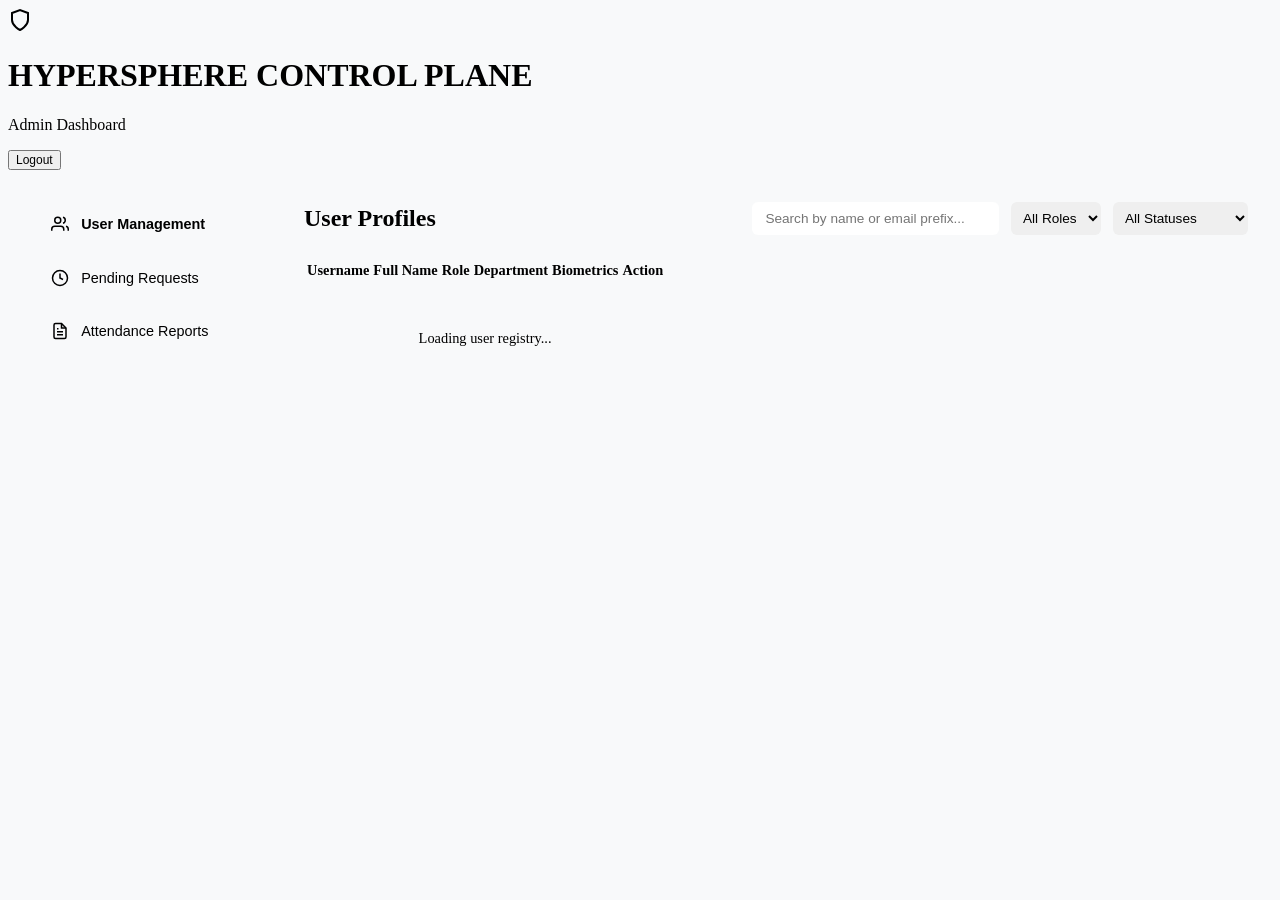
==== frontend/admin.html @ 1dbb1e65 "feat: complete Phase 1-4 including CSV seeder, login system, user and admin dashboards" ====
<!DOCTYPE html>
<html lang="en">
<head>
    <meta charset="UTF-8">
    <meta name="viewport" content="width=device-width, initial-scale=1.0">
    <title>Admin Panel | Hypersphere Control Plane</title>
    <link href="https://fonts.googleapis.com/css2?family=Roboto:wght@300;400;500;700&family=Outfit:wght@400;500;600;700&family=JetBrains+Mono:wght@400;700&display=swap" rel="stylesheet">
    <link rel="stylesheet" href="/style.css">
    <style>
        body {
            height: auto;
            overflow-y: auto;
            background-color: #f8f9fa;
        }

        .admin-container {
            max-width: 1280px;
            margin: 2rem auto;
            padding: 0 1.5rem;
            display: grid;
            grid-template-columns: 240px 1fr;
            gap: 2rem;
        }

        @media (max-width: 900px) {
            .admin-container {
                grid-template-columns: 1fr;
            }
        }

        .admin-nav {
            display: flex;
            flex-direction: column;
            gap: 0.5rem;
        }

        .nav-tab-btn {
            background: none;
            border: none;
            text-align: left;
            padding: 0.85rem 1.2rem;
            font-size: 0.9rem;
            font-weight: 500;
            color: var(--text-secondary);
            border-radius: 8px;
            cursor: pointer;
            display: flex;
            align-items: center;
            gap: 0.75rem;
            transition: all 0.2s ease;
        }

        .nav-tab-btn:hover {
            background-color: rgba(25, 118, 210, 0.05);
            color: var(--primary);
        }

        .nav-tab-btn.active {
            background-color: var(--primary-light);
            color: var(--primary-dark);
            font-weight: 600;
        }

        .tab-content {
            display: none;
            animation: fadeIn 0.2s ease;
        }

        .tab-content.active {
            display: block;
        }

        /* Stats display */
        .stats-grid {
            display: grid;
            grid-template-columns: repeat(auto-fit, minmax(200px, 1fr));
            gap: 1.25rem;
            margin-bottom: 1.5rem;
        }

        .stat-card {
            background-color: var(--surface);
            border: 1px solid var(--border-color);
            border-radius: 12px;
            padding: 1.5rem;
            text-align: center;
        }

        .stat-card h3 {
            font-size: 0.8rem;
            text-transform: uppercase;
            letter-spacing: 0.5px;
            color: var(--text-secondary);
            margin: 0 0 0.5rem 0;
        }

        .stat-card .value {
            font-family: 'Outfit', sans-serif;
            font-size: 2.2rem;
            font-weight: 700;
            color: var(--text-primary);
        }

        /* Requests styling */
        .request-card {
            background-color: var(--surface);
            border: 1px solid var(--border-color);
            border-radius: 12px;
            padding: 1.5rem;
            margin-bottom: 1.25rem;
            display: flex;
            flex-direction: column;
            gap: 1.25rem;
        }

        .comparison-view {
            display: grid;
            grid-template-columns: 1fr 1fr;
            gap: 1.5rem;
            margin: 1rem 0;
        }

        @media (max-width: 600px) {
            .comparison-view {
                grid-template-columns: 1fr;
            }
        }

        .photo-box {
            border: 1px dashed var(--border-color);
            border-radius: 8px;
            aspect-ratio: 4/3;
            background-color: #fafafa;
            display: flex;
            align-items: center;
            justify-content: center;
            overflow: hidden;
            position: relative;
        }

        .photo-box img {
            width: 100%;
            height: 100%;
            object-fit: cover;
        }

        .photo-box .placeholder-label {
            font-size: 0.8rem;
            color: var(--text-secondary);
            text-align: center;
        }

        /* Modal Overlay */
        .modal-overlay {
            position: fixed;
            top: 0;
            left: 0;
            width: 100%;
            height: 100%;
            background-color: rgba(0, 0, 0, 0.4);
            backdrop-filter: blur(4px);
            z-index: 1000;
            display: none;
            align-items: center;
            justify-content: center;
        }

        .modal-card {
            background-color: var(--surface);
            border-radius: 12px;
            border: 1px solid var(--border-color);
            box-shadow: 0px 8px 32px rgba(0,0,0,0.15);
            width: 100%;
            max-width: 440px;
            padding: 2rem;
        }

        .modal-header {
            display: flex;
            justify-content: space-between;
            align-items: center;
            margin-bottom: 1.5rem;
            border-bottom: 1px solid var(--divider);
            padding-bottom: 0.75rem;
        }

        .modal-header h3 {
            font-family: 'Outfit', sans-serif;
            font-size: 1.2rem;
            color: var(--text-primary);
            margin: 0;
        }

        .close-modal {
            background: none;
            border: none;
            color: var(--text-secondary);
            cursor: pointer;
        }
    </style>
</head>
<body>
    <!-- Header Bar -->
    <header class="app-bar">
        <div class="logo-area">
            <svg width="24" height="24" viewBox="0 0 24 24" fill="none" stroke="currentColor" stroke-width="2">
                <path d="M12 22s8-4 8-10V5l-8-3-8 3v7c0 6 8 10 8 10z"/>
            </svg>
            <h1>HYPERSPHERE CONTROL PLANE</h1>
            <p>Admin Dashboard</p>
        </div>
        <button onclick="handleLogout()" class="btn btn-outlined" style="font-size: 0.75rem;">
            Logout
        </button>
    </header>

    <div class="admin-container">
        <!-- Sidebar tabs -->
        <nav class="admin-nav">
            <button onclick="switchTab('tabUsers')" class="nav-tab-btn active" id="btnTabUsers">
                <svg width="18" height="18" viewBox="0 0 24 24" fill="none" stroke="currentColor" stroke-width="2"><path d="M17 21v-2a4 4 0 0 0-4-4H5a4 4 0 0 0-4 4v2"/><circle cx="9" cy="7" r="4"/><path d="M23 21v-2a4 4 0 0 0-3-3.87"/><path d="M16 3.13a4 4 0 0 1 0 7.75"/></svg>
                User Management
            </button>
            <button onclick="switchTab('tabRequests')" class="nav-tab-btn" id="btnTabRequests">
                <svg width="18" height="18" viewBox="0 0 24 24" fill="none" stroke="currentColor" stroke-width="2"><circle cx="12" cy="12" r="10"/><polyline points="12 6 12 12 16 14"/></svg>
                Pending Requests <span id="pendingBadge" class="badge" style="background-color: var(--warning); color: var(--surface); display:none;">0</span>
            </button>
            <button onclick="switchTab('tabReports')" class="nav-tab-btn" id="btnTabReports">
                <svg width="18" height="18" viewBox="0 0 24 24" fill="none" stroke="currentColor" stroke-width="2"><path d="M14 2H6a2 2 0 0 0-2 2v16a2 2 0 0 0 2 2h12a2 2 0 0 0 2-2V8z"/><polyline points="14 2 14 8 20 8"/><line x1="16" y1="13" x2="8" y2="13"/><line x1="16" y1="17" x2="8" y2="17"/><polyline points="10 9 9 9 8 9"/></svg>
                Attendance Reports
            </button>
        </nav>

        <!-- Main Workspace -->
        <main class="admin-content">
            
            <!-- TAB: Users Management -->
            <div id="tabUsers" class="tab-content active">
                <div class="section-card">
                    <div style="display:flex; justify-content:space-between; align-items:center; gap: 1rem; flex-wrap:wrap; margin-bottom: 1.5rem;">
                        <h2 style="border:none; padding:0; margin:0;">User Profiles</h2>
                        <!-- Search and filters -->
                        <div style="display:flex; gap:0.75rem; flex-wrap:wrap;">
                            <input type="text" id="userSearch" placeholder="Search by name or email prefix..." oninput="filterUsers()" style="border:1px solid var(--border-color); padding:0.5rem 0.85rem; border-radius:6px; font-size:0.85rem; width:220px; outline:none;">
                            <select id="roleFilter" onchange="filterUsers()" style="border:1px solid var(--border-color); padding:0.5rem; border-radius:6px; font-size:0.85rem;">
                                <option value="">All Roles</option>
                                <option value="user">User</option>
                                <option value="admin">Admin</option>
                            </select>
                            <select id="statusFilter" onchange="filterUsers()" style="border:1px solid var(--border-color); padding:0.5rem; border-radius:6px; font-size:0.85rem;">
                                <option value="">All Statuses</option>
                                <option value="none">No Face</option>
                                <option value="registered">Registered</option>
                                <option value="pending_review">Pending Review</option>
                                <option value="approved">Approved</option>
                            </select>
                        </div>
                    </div>

                    <div style="overflow-x:auto;">
                        <table class="attendance-table" style="font-size: 0.9rem;">
                            <thead>
                                <tr>
                                    <th>Username</th>
                                    <th>Full Name</th>
                                    <th>Role</th>
                                    <th>Department</th>
                                    <th>Biometrics</th>
                                    <th style="text-align: right;">Action</th>
                                </tr>
                            </thead>
                            <tbody id="userTableBody">
                                <tr>
                                    <td colspan="6" style="text-align:center; padding: 3rem 0; color: var(--text-secondary);">
                                        Loading user registry...
                                    </td>
                                </tr>
                            </tbody>
                        </table>
                    </div>
                </div>
            </div>

            <!-- TAB: Pending Approvals/Requests -->
            <div id="tabRequests" class="tab-content">
                <div class="section-card">
                    <h2 style="margin-bottom:1.5rem;">Biometric Approval Queue</h2>
                    <div id="requestsContainer">
                        <div style="text-align:center; padding: 3rem 0; color: var(--text-secondary);">
                            No pending face registration/update requests.
                        </div>
                    </div>
                </div>
            </div>

            <!-- TAB: Attendance Reports -->
            <div id="tabReports" class="tab-content">
                <div class="stats-grid">
                    <div class="stat-card">
                        <h3>Total Faculty</h3>
                        <div id="statTotalUsers" class="value">-</div>
                    </div>
                    <div class="stat-card" style="border-color: rgba(46, 125, 50, 0.3);">
                        <h3>Present Today</h3>
                        <div id="statPresentToday" class="value" style="color:var(--success);">-</div>
                    </div>
                    <div class="stat-card" style="border-color: rgba(211, 47, 47, 0.3);">
                        <h3>Absent Today</h3>
                        <div id="statAbsentToday" class="value" style="color:var(--error);">-</div>
                    </div>
                </div>

                <div class="section-card">
                    <div style="display:flex; justify-content:space-between; align-items:center; margin-bottom:1.5rem; flex-wrap:wrap; gap:1rem;">
                        <h2 style="border:none; padding:0; margin:0;">Daily Log</h2>
                        <input type="date" id="reportDate" onchange="loadDailyReport()" style="border:1px solid var(--border-color); padding:0.5rem; border-radius:6px; font-size:0.85rem;">
                    </div>
                    
                    <div style="overflow-x:auto;">
                        <table class="attendance-table">
                            <thead>
                                <tr>
                                    <th>Username</th>
                                    <th>Full Name</th>
                                    <th>Log Time</th>
                                    <th>Status</th>
                                    <th>Similarity</th>
                                    <th>Liveness</th>
                                </tr>
                            </thead>
                            <tbody id="reportTableBody">
                                <tr>
                                    <td colspan="6" style="text-align:center; padding:2rem; color:var(--text-secondary);">
                                        Select a date to generate report.
                                    </td>
                                </tr>
                            </tbody>
                        </table>
                    </div>
                </div>
            </div>

        </main>
    </div>

    <!-- Modal: Admin Face Upload -->
    <div id="adminUploadModal" class="modal-overlay">
        <div class="modal-card">
            <div class="modal-header">
                <h3>Upload Face Profile</h3>
                <button class="close-modal" onclick="closeModal('adminUploadModal')">
                    <svg width="18" height="18" viewBox="0 0 24 24" fill="none" stroke="currentColor" stroke-width="2"><line x1="18" y1="6" x2="6" y2="18"/><line x1="6" y1="6" x2="18" y2="18"/></svg>
                </button>
            </div>
            <form id="adminUploadForm" onsubmit="submitAdminUpload(event)">
                <input type="hidden" id="uploadUserId">
                <div class="form-group" style="margin-bottom: 1.25rem;">
                    <label>Faculty User</label>
                    <div id="uploadUserNameLabel" style="font-weight:600; font-size:1rem; color:var(--text-primary);">Dr. John Doe</div>
                </div>
                <div class="form-group" style="margin-bottom: 1.5rem;">
                    <label for="adminFile">Select Face Image</label>
                    <input type="file" id="adminFile" accept="image/*" required style="border:1px solid var(--border-color); padding:0.5rem; border-radius:6px; font-size:0.9rem;">
                </div>
                <div style="display:flex; justify-content:flex-end; gap:0.75rem;">
                    <button type="button" class="btn btn-outlined" onclick="closeModal('adminUploadModal')">Cancel</button>
                    <button type="submit" class="btn btn-contained">Register Face</button>
                </div>
            </form>
        </div>
    </div>

    <script src="/admin.js" defer></script>
</body>
</html>
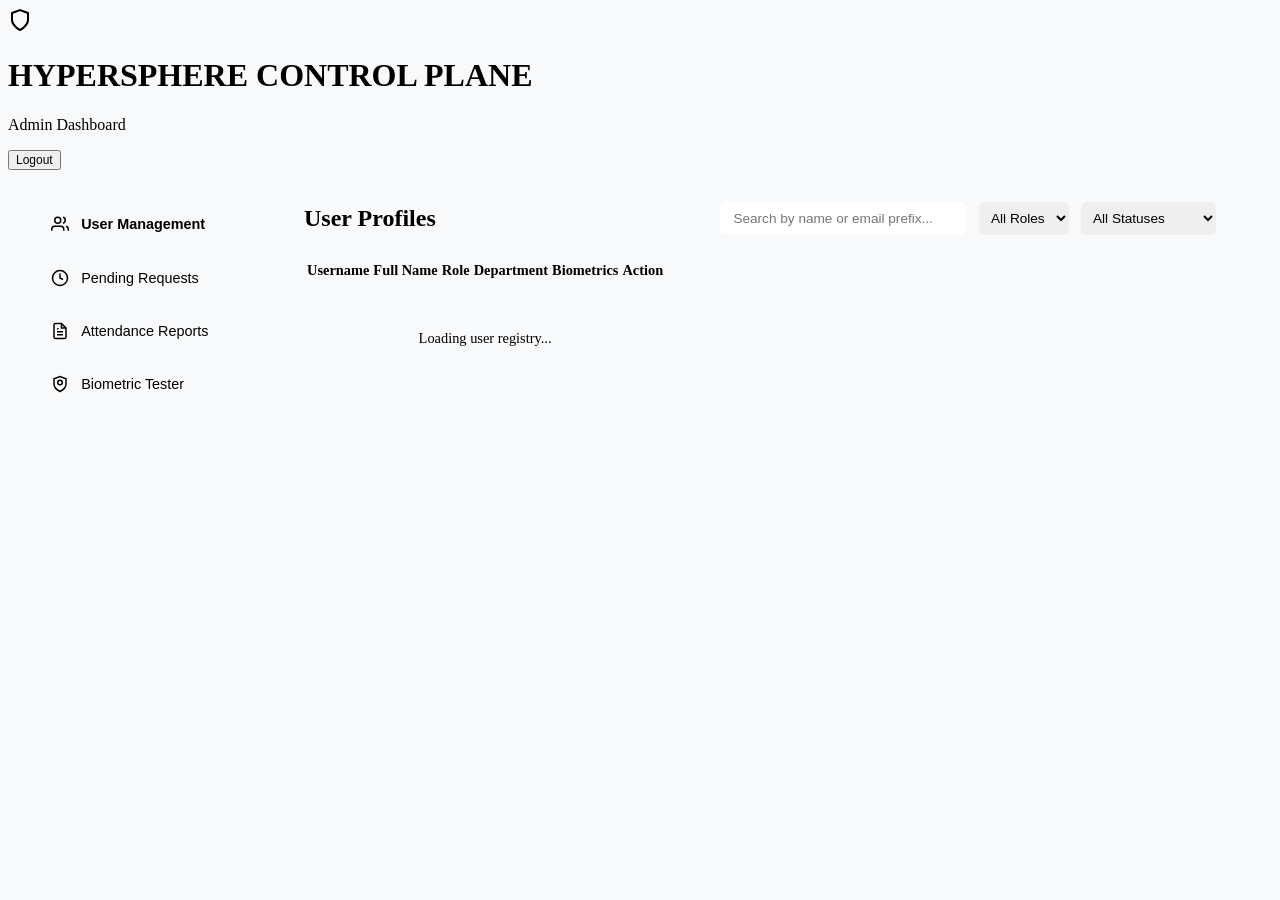
==== commit b8b245d0: "Refactor biometric pipeline: SCRFD-2.5G face detection, SolvePnP pose estimation, multi-factor quali" ====
--- a/frontend/admin.html
+++ b/frontend/admin.html
@@ -1,37 +1,58 @@
 <!DOCTYPE html>
 <html lang="en">
+
 <head>
     <meta charset="UTF-8">
     <meta name="viewport" content="width=device-width, initial-scale=1.0">
     <title>Admin Panel | Hypersphere Control Plane</title>
-    <link href="https://fonts.googleapis.com/css2?family=Roboto:wght@300;400;500;700&family=Outfit:wght@400;500;600;700&family=JetBrains+Mono:wght@400;700&display=swap" rel="stylesheet">
+    <link
+        href="https://fonts.googleapis.com/css2?family=Roboto:wght@300;400;500;700&family=Outfit:wght@400;500;600;700&family=JetBrains+Mono:wght@400;700&display=swap"
+        rel="stylesheet">
     <link rel="stylesheet" href="/style.css">
     <style>
         body {
             height: auto;
-            overflow-y: auto;
+            overflow-y: scroll;
             background-color: #f8f9fa;
         }
 
+        .app-bar {
+            position: sticky;
+            top: 0;
+            z-index: 1000;
+            background-color: var(--surface);
+        }
+
         .admin-container {
-            max-width: 1280px;
-            margin: 2rem auto;
+            max-width: 100%;
+            margin: 2rem 2rem 2rem 0;
             padding: 0 1.5rem;
             display: grid;
             grid-template-columns: 240px 1fr;
             gap: 2rem;
         }
 
+        .admin-content {
+            min-width: 0;
+        }
+
         @media (max-width: 900px) {
             .admin-container {
                 grid-template-columns: 1fr;
             }
+
+            .admin-nav {
+                position: static !important;
+            }
         }
 
         .admin-nav {
             display: flex;
             flex-direction: column;
             gap: 0.5rem;
+            position: sticky;
+            top: 6rem;
+            align-self: start;
         }
 
         .nav-tab-btn {
@@ -169,7 +190,7 @@
             background-color: var(--surface);
             border-radius: 12px;
             border: 1px solid var(--border-color);
-            box-shadow: 0px 8px 32px rgba(0,0,0,0.15);
+            box-shadow: 0px 8px 32px rgba(0, 0, 0, 0.15);
             width: 100%;
             max-width: 440px;
             padding: 2rem;
@@ -199,12 +220,13 @@
         }
     </style>
 </head>
+
 <body>
     <!-- Header Bar -->
     <header class="app-bar">
         <div class="logo-area">
             <svg width="24" height="24" viewBox="0 0 24 24" fill="none" stroke="currentColor" stroke-width="2">
-                <path d="M12 22s8-4 8-10V5l-8-3-8 3v7c0 6 8 10 8 10z"/>
+                <path d="M12 22s8-4 8-10V5l-8-3-8 3v7c0 6 8 10 8 10z" />
             </svg>
             <h1>HYPERSPHERE CONTROL PLANE</h1>
             <p>Admin Dashboard</p>
@@ -218,36 +240,63 @@
         <!-- Sidebar tabs -->
         <nav class="admin-nav">
             <button onclick="switchTab('tabUsers')" class="nav-tab-btn active" id="btnTabUsers">
-                <svg width="18" height="18" viewBox="0 0 24 24" fill="none" stroke="currentColor" stroke-width="2"><path d="M17 21v-2a4 4 0 0 0-4-4H5a4 4 0 0 0-4 4v2"/><circle cx="9" cy="7" r="4"/><path d="M23 21v-2a4 4 0 0 0-3-3.87"/><path d="M16 3.13a4 4 0 0 1 0 7.75"/></svg>
+                <svg width="18" height="18" viewBox="0 0 24 24" fill="none" stroke="currentColor" stroke-width="2">
+                    <path d="M17 21v-2a4 4 0 0 0-4-4H5a4 4 0 0 0-4 4v2" />
+                    <circle cx="9" cy="7" r="4" />
+                    <path d="M23 21v-2a4 4 0 0 0-3-3.87" />
+                    <path d="M16 3.13a4 4 0 0 1 0 7.75" />
+                </svg>
                 User Management
             </button>
             <button onclick="switchTab('tabRequests')" class="nav-tab-btn" id="btnTabRequests">
-                <svg width="18" height="18" viewBox="0 0 24 24" fill="none" stroke="currentColor" stroke-width="2"><circle cx="12" cy="12" r="10"/><polyline points="12 6 12 12 16 14"/></svg>
-                Pending Requests <span id="pendingBadge" class="badge" style="background-color: var(--warning); color: var(--surface); display:none;">0</span>
+                <svg width="18" height="18" viewBox="0 0 24 24" fill="none" stroke="currentColor" stroke-width="2">
+                    <circle cx="12" cy="12" r="10" />
+                    <polyline points="12 6 12 12 16 14" />
+                </svg>
+                Pending Requests <span id="pendingBadge" class="badge"
+                    style="background-color: var(--warning); color: var(--surface); display:none;">0</span>
             </button>
             <button onclick="switchTab('tabReports')" class="nav-tab-btn" id="btnTabReports">
-                <svg width="18" height="18" viewBox="0 0 24 24" fill="none" stroke="currentColor" stroke-width="2"><path d="M14 2H6a2 2 0 0 0-2 2v16a2 2 0 0 0 2 2h12a2 2 0 0 0 2-2V8z"/><polyline points="14 2 14 8 20 8"/><line x1="16" y1="13" x2="8" y2="13"/><line x1="16" y1="17" x2="8" y2="17"/><polyline points="10 9 9 9 8 9"/></svg>
+                <svg width="18" height="18" viewBox="0 0 24 24" fill="none" stroke="currentColor" stroke-width="2">
+                    <path d="M14 2H6a2 2 0 0 0-2 2v16a2 2 0 0 0 2 2h12a2 2 0 0 0 2-2V8z" />
+                    <polyline points="14 2 14 8 20 8" />
+                    <line x1="16" y1="13" x2="8" y2="13" />
+                    <line x1="16" y1="17" x2="8" y2="17" />
+                    <polyline points="10 9 9 9 8 9" />
+                </svg>
                 Attendance Reports
             </button>
+            <button onclick="switchTab('tabTester')" class="nav-tab-btn" id="btnTabTester">
+                <svg width="18" height="18" viewBox="0 0 24 24" fill="none" stroke="currentColor" stroke-width="2">
+                    <path d="M12 22s8-4 8-10V5l-8-3-8 3v7c0 6 8 10 8 10z"/>
+                    <circle cx="12" cy="10" r="3"/>
+                </svg>
+                Biometric Tester
+            </button>
         </nav>
 
         <!-- Main Workspace -->
         <main class="admin-content">
-            
+
             <!-- TAB: Users Management -->
             <div id="tabUsers" class="tab-content active">
                 <div class="section-card">
-                    <div style="display:flex; justify-content:space-between; align-items:center; gap: 1rem; flex-wrap:wrap; margin-bottom: 1.5rem;">
+                    <div
+                        style="display:flex; justify-content:space-between; align-items:center; gap: 1rem; flex-wrap:wrap; margin-bottom: 1.5rem;">
                         <h2 style="border:none; padding:0; margin:0;">User Profiles</h2>
                         <!-- Search and filters -->
                         <div style="display:flex; gap:0.75rem; flex-wrap:wrap;">
-                            <input type="text" id="userSearch" placeholder="Search by name or email prefix..." oninput="filterUsers()" style="border:1px solid var(--border-color); padding:0.5rem 0.85rem; border-radius:6px; font-size:0.85rem; width:220px; outline:none;">
-                            <select id="roleFilter" onchange="filterUsers()" style="border:1px solid var(--border-color); padding:0.5rem; border-radius:6px; font-size:0.85rem;">
+                            <input type="text" id="userSearch" placeholder="Search by name or email prefix..."
+                                oninput="filterUsers()"
+                                style="border:1px solid var(--border-color); padding:0.5rem 0.85rem; border-radius:6px; font-size:0.85rem; width:220px; outline:none;">
+                            <select id="roleFilter" onchange="filterUsers()"
+                                style="border:1px solid var(--border-color); padding:0.5rem; border-radius:6px; font-size:0.85rem;">
                                 <option value="">All Roles</option>
                                 <option value="user">User</option>
                                 <option value="admin">Admin</option>
                             </select>
-                            <select id="statusFilter" onchange="filterUsers()" style="border:1px solid var(--border-color); padding:0.5rem; border-radius:6px; font-size:0.85rem;">
+                            <select id="statusFilter" onchange="filterUsers()"
+                                style="border:1px solid var(--border-color); padding:0.5rem; border-radius:6px; font-size:0.85rem;">
                                 <option value="">All Statuses</option>
                                 <option value="none">No Face</option>
                                 <option value="registered">Registered</option>
@@ -271,7 +320,8 @@
                             </thead>
                             <tbody id="userTableBody">
                                 <tr>
-                                    <td colspan="6" style="text-align:center; padding: 3rem 0; color: var(--text-secondary);">
+                                    <td colspan="6"
+                                        style="text-align:center; padding: 3rem 0; color: var(--text-secondary);">
                                         Loading user registry...
                                     </td>
                                 </tr>
@@ -311,11 +361,13 @@
                 </div>
 
                 <div class="section-card">
-                    <div style="display:flex; justify-content:space-between; align-items:center; margin-bottom:1.5rem; flex-wrap:wrap; gap:1rem;">
+                    <div
+                        style="display:flex; justify-content:space-between; align-items:center; margin-bottom:1.5rem; flex-wrap:wrap; gap:1rem;">
                         <h2 style="border:none; padding:0; margin:0;">Daily Log</h2>
-                        <input type="date" id="reportDate" onchange="loadDailyReport()" style="border:1px solid var(--border-color); padding:0.5rem; border-radius:6px; font-size:0.85rem;">
-                    </div>
-                    
+                        <input type="date" id="reportDate" onchange="loadDailyReport()"
+                            style="border:1px solid var(--border-color); padding:0.5rem; border-radius:6px; font-size:0.85rem;">
+                    </div>
+
                     <div style="overflow-x:auto;">
                         <table class="attendance-table">
                             <thead>
@@ -330,7 +382,8 @@
                             </thead>
                             <tbody id="reportTableBody">
                                 <tr>
-                                    <td colspan="6" style="text-align:center; padding:2rem; color:var(--text-secondary);">
+                                    <td colspan="6"
+                                        style="text-align:center; padding:2rem; color:var(--text-secondary);">
                                         Select a date to generate report.
                                     </td>
                                 </tr>
@@ -340,31 +393,145 @@
                 </div>
             </div>
 
+            <!-- TAB: Biometric Tester -->
+            <div id="tabTester" class="tab-content">
+                <div class="section-card">
+                    <h2 style="margin-bottom: 1.5rem;">Biometric Match & Liveness Tester</h2>
+                    
+                    <div style="display: grid; grid-template-columns: 1fr 1fr; gap: 2rem;">
+                        <!-- Left Column: Input Selection (File or Camera) -->
+                        <div>
+                            <div style="display: flex; border-bottom: 1px solid var(--divider); margin-bottom: 1.25rem;">
+                                <button type="button" id="btnTesterModeUpload" onclick="setTesterMode('upload')" class="tab-btn active" style="flex: 1; padding: 0.5rem; background: none; border: none; border-bottom: 2px solid var(--primary); font-weight: 600; cursor: pointer; font-size: 0.85rem; outline: none; color: var(--primary);">Upload Image File</button>
+                                <button type="button" id="btnTesterModeCamera" onclick="setTesterMode('camera')" class="tab-btn" style="flex: 1; padding: 0.5rem; background: none; border: none; border-bottom: 2px solid transparent; font-weight: 500; cursor: pointer; color: var(--text-secondary); font-size: 0.85rem; outline: none;">Webcam Live Stream</button>
+                            </div>
+                            
+                            <!-- Tester File Upload -->
+                            <div id="testerSectionUpload" class="tester-mode-section">
+                                <div class="form-group" style="margin-bottom: 1.5rem;">
+                                    <label for="testerFile">Select Face Image for Test</label>
+                                    <input type="file" id="testerFile" accept="image/*" style="border:1px solid var(--border-color); padding:0.5rem; border-radius:6px; font-size:0.9rem; width: 100%;">
+                                </div>
+                                <button onclick="runFileTester()" class="btn btn-contained" style="width: 100%; justify-content: center; padding: 0.75rem;">
+                                    Verify Image
+                                </button>
+                            </div>
+                            
+                            <!-- Tester Camera Feed -->
+                            <div id="testerSectionCamera" class="tester-mode-section" style="display: none;">
+                                <div style="position: relative; width: 100%; height: 280px; background: #f1f3f4; border-radius: 8px; overflow: hidden; border: 1px solid var(--border-color); margin-bottom: 1rem; display: flex; align-items: center; justify-content: center;">
+                                    <video id="testerWebcam" autoplay playsinline muted style="width: 100%; height: 100%; object-fit: cover;"></video>
+                                    <canvas id="testerOverlayCanvas" style="position: absolute; top: 0; left: 0; width: 100%; height: 100%;"></canvas>
+                                </div>
+                                <div style="display: flex; gap: 0.5rem; justify-content: center; margin-bottom: 1rem;">
+                                    <button type="button" id="btnStartTesterCam" onclick="toggleTesterCam()" class="btn btn-outlined" style="font-size: 0.8rem; padding: 0.35rem 0.75rem;">Start Camera</button>
+                                    <button type="button" id="btnVerifyTesterFace" onclick="captureAndVerifyTester()" class="btn btn-contained" style="font-size: 0.8rem; padding: 0.35rem 0.75rem; background-color: var(--success); display: none;">Scan & Verify</button>
+                                </div>
+                                <div id="testerCamStatus" style="font-size: 0.8rem; color: var(--text-secondary); text-align: center; font-style: italic; min-height: 20px;">Camera is inactive.</div>
+                            </div>
+                        </div>
+                        
+                        <!-- Right Column: Verification Results -->
+                        <div>
+                            <div class="section-card" style="margin: 0; background-color: #fafafa; border: 1px dashed var(--border-color); height: 100%; min-height: 320px; display: flex; flex-direction: column; justify-content: center; align-items: center; padding: 2rem;">
+                                <div id="testerResultPlaceholder" style="text-align: center; color: var(--text-secondary);">
+                                    <svg width="48" height="48" viewBox="0 0 24 24" fill="none" stroke="currentColor" stroke-width="1.5" style="margin-bottom: 1rem; opacity: 0.5;">
+                                        <path d="M12 22s8-4 8-10V5l-8-3-8 3v7c0 6 8 10 8 10z"/>
+                                    </svg>
+                                    <p style="margin: 0;">Upload a file or scan your face to see real-time verification accuracy and liveness details.</p>
+                                </div>
+                                
+                                <div id="testerResultDetails" style="display: none; width: 100%;">
+                                    <h3 style="margin-top: 0; margin-bottom: 1rem; font-family: 'Outfit', sans-serif; font-size: 1.2rem; color: var(--text-primary); text-align: center;">Scan Result</h3>
+                                    
+                                    <div id="testerResultStatusPill" class="status-pill" style="margin: 0 auto 1.5rem auto; font-size: 0.9rem; padding: 0.5rem 1.25rem; border-radius: 20px; display: flex; width: fit-content; text-transform: uppercase; font-weight: 600; letter-spacing: 0.5px;">
+                                        CONFIRMED
+                                    </div>
+                                    
+                                    <div style="display: flex; flex-direction: column; gap: 0.75rem; font-size: 0.9rem;">
+                                        <div style="display: flex; justify-content: space-between; border-bottom: 1px solid var(--divider); padding-bottom: 0.5rem;">
+                                            <span style="color: var(--text-secondary); font-weight: 500;">Matched User:</span>
+                                            <span id="testerResultUser" style="font-weight: 600; color: var(--text-primary);">Dr. Viswanathan (@65)</span>
+                                        </div>
+                                        <div style="display: flex; justify-content: space-between; border-bottom: 1px solid var(--divider); padding-bottom: 0.5rem;">
+                                            <span style="color: var(--text-secondary); font-weight: 500;">Match Accuracy (Similarity):</span>
+                                            <span id="testerResultAccuracy" style="font-weight: 600; font-family: 'JetBrains Mono', monospace;">92%</span>
+                                        </div>
+                                        <div style="display: flex; justify-content: space-between; border-bottom: 1px solid var(--divider); padding-bottom: 0.5rem;">
+                                            <span style="color: var(--text-secondary); font-weight: 500;">Liveness Score:</span>
+                                            <span id="testerResultLiveness" style="font-weight: 600; font-family: 'JetBrains Mono', monospace;">98% (Real Face)</span>
+                                        </div>
+                                        <div style="display: flex; justify-content: space-between; border-bottom: 1px solid var(--divider); padding-bottom: 0.5rem;">
+                                            <span style="color: var(--text-secondary); font-weight: 500;">Image Quality:</span>
+                                            <span id="testerResultQuality" style="font-weight: 600; font-family: 'JetBrains Mono', monospace;">89%</span>
+                                        </div>
+                                        <div style="display: flex; flex-direction: column; gap: 0.25rem;">
+                                            <span style="color: var(--text-secondary); font-weight: 500;">Pipeline Logs/Feedback:</span>
+                                            <span id="testerResultFeedback" style="font-style: italic; color: var(--text-secondary); font-size: 0.8rem;">No quality issues detected. Face centered.</span>
+                                        </div>
+                                    </div>
+                                </div>
+                            </div>
+                        </div>
+                    </div>
+                </div>
+            </div>
+
         </main>
     </div>
 
-    <!-- Modal: Admin Face Upload -->
+    <!-- Modal: Admin Face Registration -->
     <div id="adminUploadModal" class="modal-overlay">
-        <div class="modal-card">
+        <div class="modal-card" style="max-width: 500px;">
             <div class="modal-header">
-                <h3>Upload Face Profile</h3>
-                <button class="close-modal" onclick="closeModal('adminUploadModal')">
-                    <svg width="18" height="18" viewBox="0 0 24 24" fill="none" stroke="currentColor" stroke-width="2"><line x1="18" y1="6" x2="6" y2="18"/><line x1="6" y1="6" x2="18" y2="18"/></svg>
+                <h3>Register Face Profile</h3>
+                <button class="close-modal" onclick="closeAdminModal()">
+                    <svg width="18" height="18" viewBox="0 0 24 24" fill="none" stroke="currentColor" stroke-width="2">
+                        <line x1="18" y1="6" x2="6" y2="18" />
+                        <line x1="6" y1="6" x2="18" y2="18" />
+                    </svg>
                 </button>
             </div>
+            
+            <div class="form-group" style="margin-bottom: 1rem;">
+                <label>Faculty User</label>
+                <div id="uploadUserNameLabel" style="font-weight:600; font-size:1rem; color:var(--text-primary);">Dr. John Doe</div>
+            </div>
+
+            <!-- TAB SWITCHER -->
+            <div style="display: flex; border-bottom: 1px solid var(--divider); margin-bottom: 1.25rem;">
+                <button type="button" id="btnModeUpload" onclick="setRegMode('upload')" class="tab-btn active" style="flex: 1; padding: 0.5rem; background: none; border: none; border-bottom: 2px solid var(--primary); font-weight: 600; cursor: pointer; font-size: 0.85rem; outline: none;">Upload File</button>
+                <button type="button" id="btnModeCamera" onclick="setRegMode('camera')" class="tab-btn" style="flex: 1; padding: 0.5rem; background: none; border: none; border-bottom: 2px solid transparent; font-weight: 500; cursor: pointer; color: var(--text-secondary); font-size: 0.85rem; outline: none;">Use Camera Feed</button>
+            </div>
+
             <form id="adminUploadForm" onsubmit="submitAdminUpload(event)">
                 <input type="hidden" id="uploadUserId">
-                <div class="form-group" style="margin-bottom: 1.25rem;">
-                    <label>Faculty User</label>
-                    <div id="uploadUserNameLabel" style="font-weight:600; font-size:1rem; color:var(--text-primary);">Dr. John Doe</div>
-                </div>
-                <div class="form-group" style="margin-bottom: 1.5rem;">
-                    <label for="adminFile">Select Face Image</label>
-                    <input type="file" id="adminFile" accept="image/*" required style="border:1px solid var(--border-color); padding:0.5rem; border-radius:6px; font-size:0.9rem;">
-                </div>
-                <div style="display:flex; justify-content:flex-end; gap:0.75rem;">
-                    <button type="button" class="btn btn-outlined" onclick="closeModal('adminUploadModal')">Cancel</button>
-                    <button type="submit" class="btn btn-contained">Register Face</button>
+                
+                <!-- MODE 1: FILE UPLOAD -->
+                <div id="regSectionUpload" class="reg-mode-section">
+                    <div class="form-group" style="margin-bottom: 1.5rem;">
+                        <label for="adminFile">Select Face Image</label>
+                        <input type="file" id="adminFile" accept="image/*" required
+                            style="border:1px solid var(--border-color); padding:0.5rem; border-radius:6px; font-size:0.9rem; width: 100%;">
+                    </div>
+                </div>
+
+                <!-- MODE 2: CAMERA WEBCAM -->
+                <div id="regSectionCamera" class="reg-mode-section" style="display: none;">
+                    <div style="position: relative; width: 100%; height: 280px; background: #f1f3f4; border-radius: 8px; overflow: hidden; border: 1px solid var(--border-color); margin-bottom: 1rem; display: flex; align-items: center; justify-content: center;">
+                        <video id="adminWebcam" autoplay playsinline muted style="width: 100%; height: 100%; object-fit: cover;"></video>
+                        <canvas id="adminOverlayCanvas" style="position: absolute; top: 0; left: 0; width: 100%; height: 100%;"></canvas>
+                    </div>
+                    <div style="display: flex; gap: 0.5rem; justify-content: center; margin-bottom: 1rem;">
+                        <button type="button" id="btnStartAdminCam" onclick="toggleAdminCam()" class="btn btn-outlined" style="font-size: 0.8rem; padding: 0.35rem 0.75rem;">Start Camera</button>
+                        <button type="button" id="btnCaptureAdminFace" onclick="captureAdminFace()" class="btn btn-contained" style="font-size: 0.8rem; padding: 0.35rem 0.75rem; background-color: var(--success); display: none;">Capture & Register</button>
+                    </div>
+                    <div id="adminCamStatus" style="font-size: 0.8rem; color: var(--text-secondary); text-align: center; font-style: italic; min-height: 20px;">Camera is inactive.</div>
+                </div>
+
+                <div style="display:flex; justify-content:flex-end; gap:0.75rem; border-top: 1px solid var(--divider); padding-top: 1rem; margin-top: 1rem;">
+                    <button type="button" class="btn btn-outlined" onclick="closeAdminModal()">Cancel</button>
+                    <button type="submit" id="btnSubmitAdminReg" class="btn btn-contained">Register Face</button>
                 </div>
             </form>
         </div>
@@ -372,4 +539,5 @@
 
     <script src="/admin.js" defer></script>
 </body>
-</html>
+
+</html>
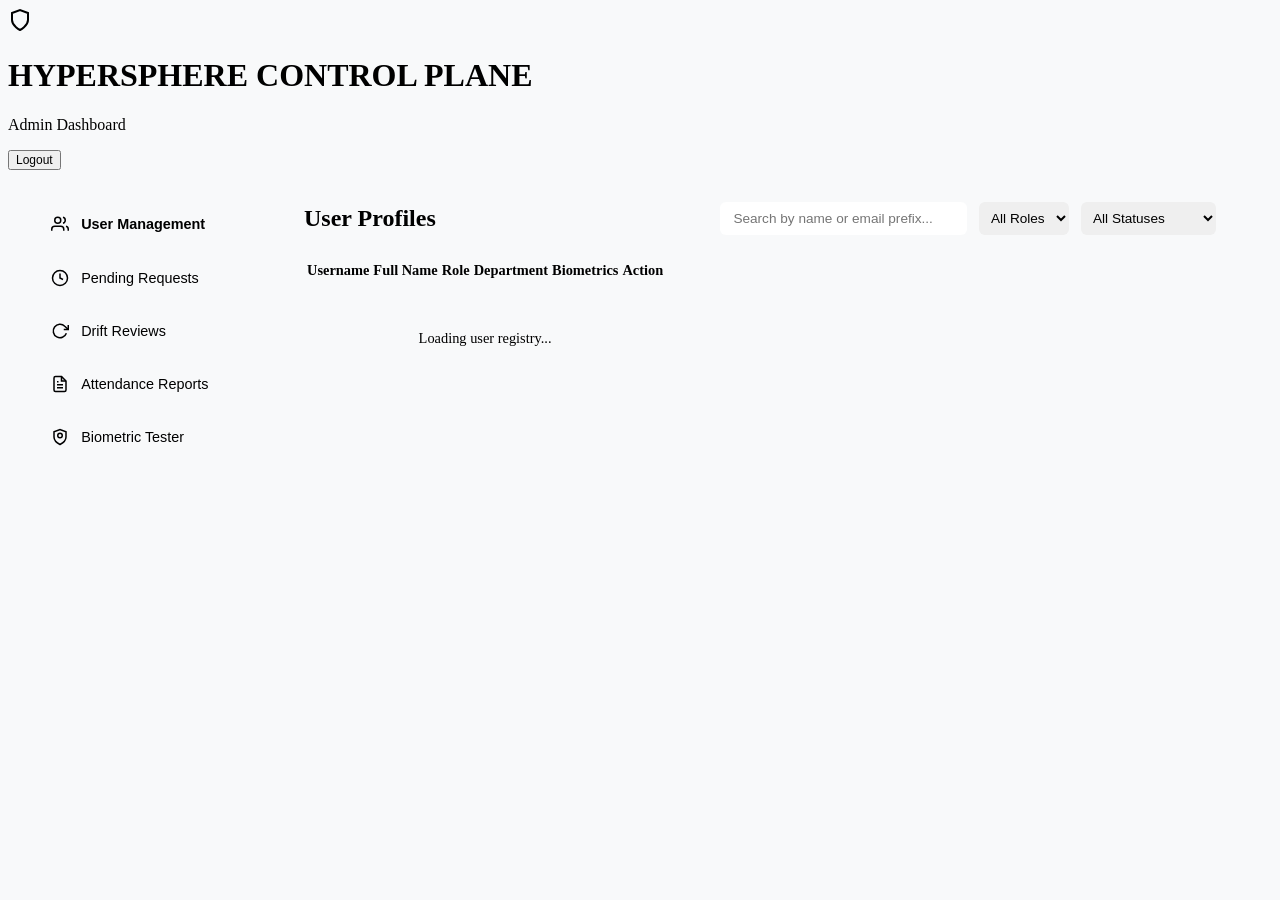
==== commit 8ec82250: "Implement dynamic calibration, multi-frame averaging verification, quality-adaptive thresholds, and " ====
--- a/frontend/admin.html
+++ b/frontend/admin.html
@@ -255,6 +255,14 @@
                 </svg>
                 Pending Requests <span id="pendingBadge" class="badge"
                     style="background-color: var(--warning); color: var(--surface); display:none;">0</span>
+            </button>
+            <button onclick="switchTab('tabDrifts')" class="nav-tab-btn" id="btnTabDrifts">
+                <svg width="18" height="18" viewBox="0 0 24 24" fill="none" stroke="currentColor" stroke-width="2">
+                    <path d="M23 4v6h-6" />
+                    <path d="M20.49 15a9 9 0 1 1-2.12-9.36L23 10" />
+                </svg>
+                Drift Reviews <span id="driftBadge" class="badge"
+                    style="background-color: var(--error); color: var(--surface); display:none;">0</span>
             </button>
             <button onclick="switchTab('tabReports')" class="nav-tab-btn" id="btnTabReports">
                 <svg width="18" height="18" viewBox="0 0 24 24" fill="none" stroke="currentColor" stroke-width="2">
@@ -338,6 +346,21 @@
                     <div id="requestsContainer">
                         <div style="text-align:center; padding: 3rem 0; color: var(--text-secondary);">
                             No pending face registration/update requests.
+                        </div>
+                    </div>
+                </div>
+            </div>
+
+            <!-- TAB: Pending Drift Reviews -->
+            <div id="tabDrifts" class="tab-content">
+                <div class="section-card">
+                    <h2 style="margin-bottom:1.5rem;">Biometric Drift Reviews</h2>
+                    <p style="font-size:0.85rem; color:var(--text-secondary); margin-bottom:1.5rem;">
+                        The system flags verification attempts where matches are highly confident but slightly drifted. Approve to save the new embedding, or reject to discard.
+                    </p>
+                    <div id="driftsContainer">
+                        <div style="text-align:center; padding: 3rem 0; color: var(--text-secondary);">
+                            No pending embedding drift updates.
                         </div>
                     </div>
                 </div>
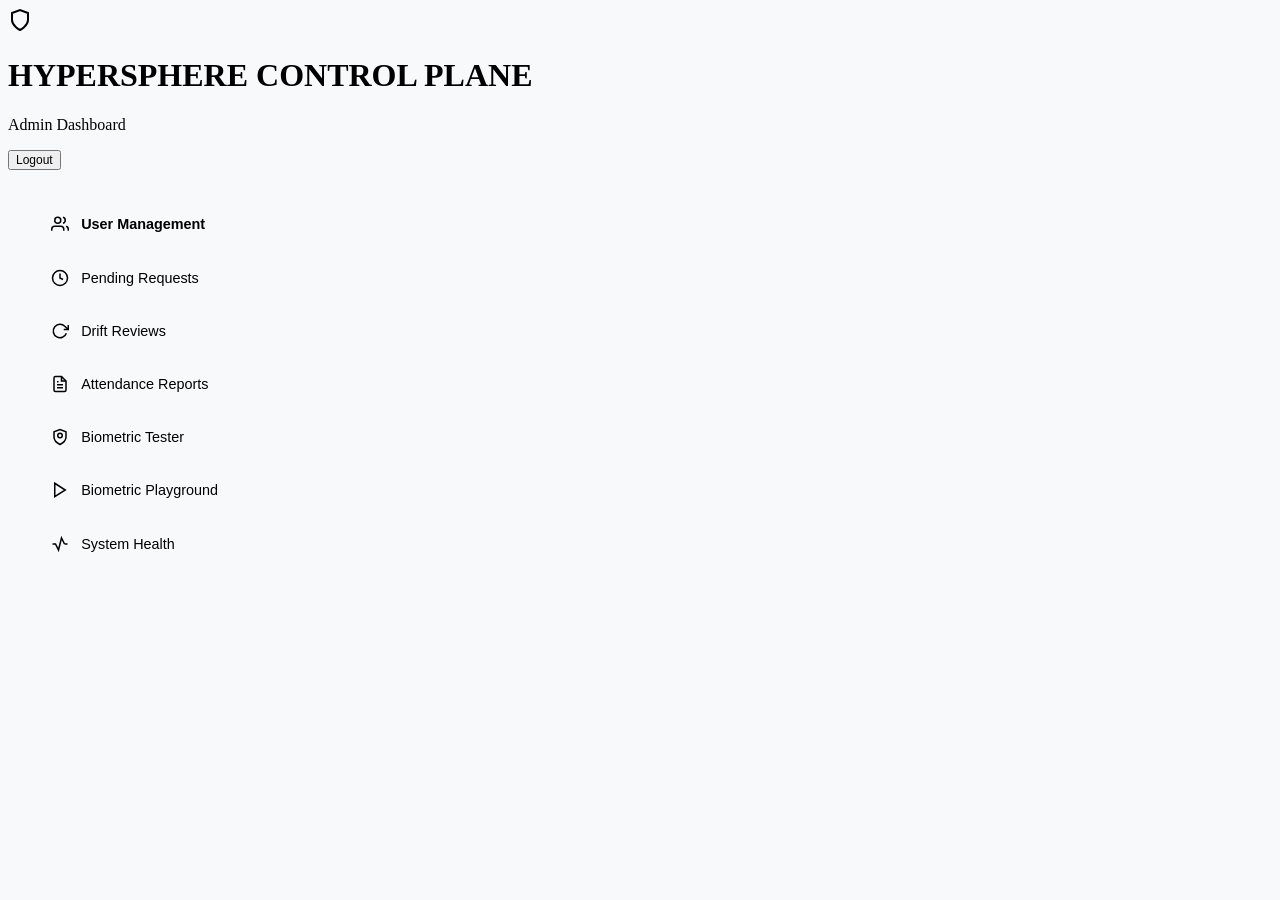
==== commit 99b14d13: "feat: complete biometric playground, drift reviews doc, and next.js migration plan" ====
--- a/frontend/admin.html
+++ b/frontend/admin.html
@@ -8,7 +8,7 @@
     <link
         href="https://fonts.googleapis.com/css2?family=Roboto:wght@300;400;500;700&family=Outfit:wght@400;500;600;700&family=JetBrains+Mono:wght@400;700&display=swap"
         rel="stylesheet">
-    <link rel="stylesheet" href="/style.css">
+    <link rel="stylesheet" href="/assets/css/style.css">
     <style>
         body {
             height: auto;
@@ -281,224 +281,44 @@
                 </svg>
                 Biometric Tester
             </button>
+            <button onclick="switchTab('tabPlayground')" class="nav-tab-btn" id="btnTabPlayground">
+                <svg width="18" height="18" viewBox="0 0 24 24" fill="none" stroke="currentColor" stroke-width="2">
+                    <polygon points="5 3 19 12 5 21 5 3"/>
+                </svg>
+                Biometric Playground
+            </button>
+            <button onclick="switchTab('tabHealth')" class="nav-tab-btn" id="btnTabHealth">
+                <svg width="18" height="18" viewBox="0 0 24 24" fill="none" stroke="currentColor" stroke-width="2">
+                    <line x1="22" y1="12" x2="18" y2="12" />
+                    <polyline points="18 12 14 4 10 20 6 12 2 12" />
+                </svg>
+                System Health
+            </button>
         </nav>
 
         <!-- Main Workspace -->
         <main class="admin-content">
 
             <!-- TAB: Users Management -->
-            <div id="tabUsers" class="tab-content active">
-                <div class="section-card">
-                    <div
-                        style="display:flex; justify-content:space-between; align-items:center; gap: 1rem; flex-wrap:wrap; margin-bottom: 1.5rem;">
-                        <h2 style="border:none; padding:0; margin:0;">User Profiles</h2>
-                        <!-- Search and filters -->
-                        <div style="display:flex; gap:0.75rem; flex-wrap:wrap;">
-                            <input type="text" id="userSearch" placeholder="Search by name or email prefix..."
-                                oninput="filterUsers()"
-                                style="border:1px solid var(--border-color); padding:0.5rem 0.85rem; border-radius:6px; font-size:0.85rem; width:220px; outline:none;">
-                            <select id="roleFilter" onchange="filterUsers()"
-                                style="border:1px solid var(--border-color); padding:0.5rem; border-radius:6px; font-size:0.85rem;">
-                                <option value="">All Roles</option>
-                                <option value="user">User</option>
-                                <option value="admin">Admin</option>
-                            </select>
-                            <select id="statusFilter" onchange="filterUsers()"
-                                style="border:1px solid var(--border-color); padding:0.5rem; border-radius:6px; font-size:0.85rem;">
-                                <option value="">All Statuses</option>
-                                <option value="none">No Face</option>
-                                <option value="registered">Registered</option>
-                                <option value="pending_review">Pending Review</option>
-                                <option value="approved">Approved</option>
-                            </select>
-                        </div>
-                    </div>
-
-                    <div style="overflow-x:auto;">
-                        <table class="attendance-table" style="font-size: 0.9rem;">
-                            <thead>
-                                <tr>
-                                    <th>Username</th>
-                                    <th>Full Name</th>
-                                    <th>Role</th>
-                                    <th>Department</th>
-                                    <th>Biometrics</th>
-                                    <th style="text-align: right;">Action</th>
-                                </tr>
-                            </thead>
-                            <tbody id="userTableBody">
-                                <tr>
-                                    <td colspan="6"
-                                        style="text-align:center; padding: 3rem 0; color: var(--text-secondary);">
-                                        Loading user registry...
-                                    </td>
-                                </tr>
-                            </tbody>
-                        </table>
-                    </div>
-                </div>
-            </div>
+            <div id="tabUsers" class="tab-content active"></div>
 
             <!-- TAB: Pending Approvals/Requests -->
-            <div id="tabRequests" class="tab-content">
-                <div class="section-card">
-                    <h2 style="margin-bottom:1.5rem;">Biometric Approval Queue</h2>
-                    <div id="requestsContainer">
-                        <div style="text-align:center; padding: 3rem 0; color: var(--text-secondary);">
-                            No pending face registration/update requests.
-                        </div>
-                    </div>
-                </div>
-            </div>
+            <div id="tabRequests" class="tab-content"></div>
 
             <!-- TAB: Pending Drift Reviews -->
-            <div id="tabDrifts" class="tab-content">
-                <div class="section-card">
-                    <h2 style="margin-bottom:1.5rem;">Biometric Drift Reviews</h2>
-                    <p style="font-size:0.85rem; color:var(--text-secondary); margin-bottom:1.5rem;">
-                        The system flags verification attempts where matches are highly confident but slightly drifted. Approve to save the new embedding, or reject to discard.
-                    </p>
-                    <div id="driftsContainer">
-                        <div style="text-align:center; padding: 3rem 0; color: var(--text-secondary);">
-                            No pending embedding drift updates.
-                        </div>
-                    </div>
-                </div>
-            </div>
+            <div id="tabDrifts" class="tab-content"></div>
 
             <!-- TAB: Attendance Reports -->
-            <div id="tabReports" class="tab-content">
-                <div class="stats-grid">
-                    <div class="stat-card">
-                        <h3>Total Faculty</h3>
-                        <div id="statTotalUsers" class="value">-</div>
-                    </div>
-                    <div class="stat-card" style="border-color: rgba(46, 125, 50, 0.3);">
-                        <h3>Present Today</h3>
-                        <div id="statPresentToday" class="value" style="color:var(--success);">-</div>
-                    </div>
-                    <div class="stat-card" style="border-color: rgba(211, 47, 47, 0.3);">
-                        <h3>Absent Today</h3>
-                        <div id="statAbsentToday" class="value" style="color:var(--error);">-</div>
-                    </div>
-                </div>
-
-                <div class="section-card">
-                    <div
-                        style="display:flex; justify-content:space-between; align-items:center; margin-bottom:1.5rem; flex-wrap:wrap; gap:1rem;">
-                        <h2 style="border:none; padding:0; margin:0;">Daily Log</h2>
-                        <input type="date" id="reportDate" onchange="loadDailyReport()"
-                            style="border:1px solid var(--border-color); padding:0.5rem; border-radius:6px; font-size:0.85rem;">
-                    </div>
-
-                    <div style="overflow-x:auto;">
-                        <table class="attendance-table">
-                            <thead>
-                                <tr>
-                                    <th>Username</th>
-                                    <th>Full Name</th>
-                                    <th>Log Time</th>
-                                    <th>Status</th>
-                                    <th>Similarity</th>
-                                    <th>Liveness</th>
-                                </tr>
-                            </thead>
-                            <tbody id="reportTableBody">
-                                <tr>
-                                    <td colspan="6"
-                                        style="text-align:center; padding:2rem; color:var(--text-secondary);">
-                                        Select a date to generate report.
-                                    </td>
-                                </tr>
-                            </tbody>
-                        </table>
-                    </div>
-                </div>
-            </div>
+            <div id="tabReports" class="tab-content"></div>
+
+            <!-- TAB: System Health -->
+            <div id="tabHealth" class="tab-content"></div>
 
             <!-- TAB: Biometric Tester -->
-            <div id="tabTester" class="tab-content">
-                <div class="section-card">
-                    <h2 style="margin-bottom: 1.5rem;">Biometric Match & Liveness Tester</h2>
-                    
-                    <div style="display: grid; grid-template-columns: 1fr 1fr; gap: 2rem;">
-                        <!-- Left Column: Input Selection (File or Camera) -->
-                        <div>
-                            <div style="display: flex; border-bottom: 1px solid var(--divider); margin-bottom: 1.25rem;">
-                                <button type="button" id="btnTesterModeUpload" onclick="setTesterMode('upload')" class="tab-btn active" style="flex: 1; padding: 0.5rem; background: none; border: none; border-bottom: 2px solid var(--primary); font-weight: 600; cursor: pointer; font-size: 0.85rem; outline: none; color: var(--primary);">Upload Image File</button>
-                                <button type="button" id="btnTesterModeCamera" onclick="setTesterMode('camera')" class="tab-btn" style="flex: 1; padding: 0.5rem; background: none; border: none; border-bottom: 2px solid transparent; font-weight: 500; cursor: pointer; color: var(--text-secondary); font-size: 0.85rem; outline: none;">Webcam Live Stream</button>
-                            </div>
-                            
-                            <!-- Tester File Upload -->
-                            <div id="testerSectionUpload" class="tester-mode-section">
-                                <div class="form-group" style="margin-bottom: 1.5rem;">
-                                    <label for="testerFile">Select Face Image for Test</label>
-                                    <input type="file" id="testerFile" accept="image/*" style="border:1px solid var(--border-color); padding:0.5rem; border-radius:6px; font-size:0.9rem; width: 100%;">
-                                </div>
-                                <button onclick="runFileTester()" class="btn btn-contained" style="width: 100%; justify-content: center; padding: 0.75rem;">
-                                    Verify Image
-                                </button>
-                            </div>
-                            
-                            <!-- Tester Camera Feed -->
-                            <div id="testerSectionCamera" class="tester-mode-section" style="display: none;">
-                                <div style="position: relative; width: 100%; height: 280px; background: #f1f3f4; border-radius: 8px; overflow: hidden; border: 1px solid var(--border-color); margin-bottom: 1rem; display: flex; align-items: center; justify-content: center;">
-                                    <video id="testerWebcam" autoplay playsinline muted style="width: 100%; height: 100%; object-fit: cover;"></video>
-                                    <canvas id="testerOverlayCanvas" style="position: absolute; top: 0; left: 0; width: 100%; height: 100%;"></canvas>
-                                </div>
-                                <div style="display: flex; gap: 0.5rem; justify-content: center; margin-bottom: 1rem;">
-                                    <button type="button" id="btnStartTesterCam" onclick="toggleTesterCam()" class="btn btn-outlined" style="font-size: 0.8rem; padding: 0.35rem 0.75rem;">Start Camera</button>
-                                    <button type="button" id="btnVerifyTesterFace" onclick="captureAndVerifyTester()" class="btn btn-contained" style="font-size: 0.8rem; padding: 0.35rem 0.75rem; background-color: var(--success); display: none;">Scan & Verify</button>
-                                </div>
-                                <div id="testerCamStatus" style="font-size: 0.8rem; color: var(--text-secondary); text-align: center; font-style: italic; min-height: 20px;">Camera is inactive.</div>
-                            </div>
-                        </div>
-                        
-                        <!-- Right Column: Verification Results -->
-                        <div>
-                            <div class="section-card" style="margin: 0; background-color: #fafafa; border: 1px dashed var(--border-color); height: 100%; min-height: 320px; display: flex; flex-direction: column; justify-content: center; align-items: center; padding: 2rem;">
-                                <div id="testerResultPlaceholder" style="text-align: center; color: var(--text-secondary);">
-                                    <svg width="48" height="48" viewBox="0 0 24 24" fill="none" stroke="currentColor" stroke-width="1.5" style="margin-bottom: 1rem; opacity: 0.5;">
-                                        <path d="M12 22s8-4 8-10V5l-8-3-8 3v7c0 6 8 10 8 10z"/>
-                                    </svg>
-                                    <p style="margin: 0;">Upload a file or scan your face to see real-time verification accuracy and liveness details.</p>
-                                </div>
-                                
-                                <div id="testerResultDetails" style="display: none; width: 100%;">
-                                    <h3 style="margin-top: 0; margin-bottom: 1rem; font-family: 'Outfit', sans-serif; font-size: 1.2rem; color: var(--text-primary); text-align: center;">Scan Result</h3>
-                                    
-                                    <div id="testerResultStatusPill" class="status-pill" style="margin: 0 auto 1.5rem auto; font-size: 0.9rem; padding: 0.5rem 1.25rem; border-radius: 20px; display: flex; width: fit-content; text-transform: uppercase; font-weight: 600; letter-spacing: 0.5px;">
-                                        CONFIRMED
-                                    </div>
-                                    
-                                    <div style="display: flex; flex-direction: column; gap: 0.75rem; font-size: 0.9rem;">
-                                        <div style="display: flex; justify-content: space-between; border-bottom: 1px solid var(--divider); padding-bottom: 0.5rem;">
-                                            <span style="color: var(--text-secondary); font-weight: 500;">Matched User:</span>
-                                            <span id="testerResultUser" style="font-weight: 600; color: var(--text-primary);">Dr. Viswanathan (@65)</span>
-                                        </div>
-                                        <div style="display: flex; justify-content: space-between; border-bottom: 1px solid var(--divider); padding-bottom: 0.5rem;">
-                                            <span style="color: var(--text-secondary); font-weight: 500;">Match Accuracy (Similarity):</span>
-                                            <span id="testerResultAccuracy" style="font-weight: 600; font-family: 'JetBrains Mono', monospace;">92%</span>
-                                        </div>
-                                        <div style="display: flex; justify-content: space-between; border-bottom: 1px solid var(--divider); padding-bottom: 0.5rem;">
-                                            <span style="color: var(--text-secondary); font-weight: 500;">Liveness Score:</span>
-                                            <span id="testerResultLiveness" style="font-weight: 600; font-family: 'JetBrains Mono', monospace;">98% (Real Face)</span>
-                                        </div>
-                                        <div style="display: flex; justify-content: space-between; border-bottom: 1px solid var(--divider); padding-bottom: 0.5rem;">
-                                            <span style="color: var(--text-secondary); font-weight: 500;">Image Quality:</span>
-                                            <span id="testerResultQuality" style="font-weight: 600; font-family: 'JetBrains Mono', monospace;">89%</span>
-                                        </div>
-                                        <div style="display: flex; flex-direction: column; gap: 0.25rem;">
-                                            <span style="color: var(--text-secondary); font-weight: 500;">Pipeline Logs/Feedback:</span>
-                                            <span id="testerResultFeedback" style="font-style: italic; color: var(--text-secondary); font-size: 0.8rem;">No quality issues detected. Face centered.</span>
-                                        </div>
-                                    </div>
-                                </div>
-                            </div>
-                        </div>
-                    </div>
-                </div>
-            </div>
+            <div id="tabTester" class="tab-content"></div>
+
+            <!-- TAB: Biometric Playground -->
+            <div id="tabPlayground" class="tab-content"></div>
 
         </main>
     </div>
@@ -560,7 +380,59 @@
         </div>
     </div>
 
-    <script src="/admin.js" defer></script>
+    <!-- Modal: Add New User Profile -->
+    <div id="addUserModal" class="modal-overlay">
+        <div class="modal-card" style="max-width: 460px;">
+            <div class="modal-header">
+                <h3>Add New User Profile</h3>
+                <button class="close-modal" onclick="closeAddUserModal()">
+                    <svg width="18" height="18" viewBox="0 0 24 24" fill="none" stroke="currentColor" stroke-width="2">
+                        <line x1="18" y1="6" x2="6" y2="18" />
+                        <line x1="6" y1="6" x2="18" y2="18" />
+                    </svg>
+                </button>
+            </div>
+            <form id="addUserForm" onsubmit="submitAddUser(event)">
+                <div class="form-group" style="margin-bottom: 1rem;">
+                    <label for="newUserId">Username / ID (lowercase, no spaces)</label>
+                    <input type="text" id="newUserId" required placeholder="e.g. john.doe"
+                        style="border:1px solid var(--border-color); padding:0.5rem; border-radius:6px; font-size:0.9rem; width: 100%;">
+                </div>
+                <div class="form-group" style="margin-bottom: 1rem;">
+                    <label for="newUserName">Full Name</label>
+                    <input type="text" id="newUserName" required placeholder="e.g. Dr. John Doe"
+                        style="border:1px solid var(--border-color); padding:0.5rem; border-radius:6px; font-size:0.9rem; width: 100%;">
+                </div>
+                <div class="form-group" style="margin-bottom: 1rem;">
+                    <label for="newUserEmail">Email Address</label>
+                    <input type="email" id="newUserEmail" placeholder="e.g. john@nitt.edu"
+                        style="border:1px solid var(--border-color); padding:0.5rem; border-radius:6px; font-size:0.9rem; width: 100%;">
+                </div>
+                <div class="form-group" style="margin-bottom: 1rem;">
+                    <label for="newUserEmpId">Employee ID</label>
+                    <input type="text" id="newUserEmpId" placeholder="e.g. 1045"
+                        style="border:1px solid var(--border-color); padding:0.5rem; border-radius:6px; font-size:0.9rem; width: 100%;">
+                </div>
+                <div class="form-group" style="margin-bottom: 1rem;">
+                    <label for="newUserDept">Department</label>
+                    <input type="text" id="newUserDept" placeholder="e.g. CSE"
+                        style="border:1px solid var(--border-color); padding:0.5rem; border-radius:6px; font-size:0.9rem; width: 100%;">
+                </div>
+                <div class="form-group" style="margin-bottom: 1.25rem;">
+                    <label for="newUserRole">System Role</label>
+                    <select id="newUserRole" style="border:1px solid var(--border-color); padding:0.5rem; border-radius:6px; font-size:0.9rem; width: 100%;">
+                        <option value="user">User / Faculty</option>
+                        <option value="admin">Admin</option>
+                    </select>
+                </div>
+                <div style="display:flex; justify-content:flex-end; gap:0.75rem; border-top: 1px solid var(--divider); padding-top: 1rem; margin-top: 1rem;">
+                    <button type="button" class="btn btn-outlined" onclick="closeAddUserModal()">Cancel</button>
+                    <button type="submit" class="btn btn-contained">Create Profile</button>
+                </div>
+            </form>
+        </div>
+    </div>
+
+    <script src="/assets/js/admin.js" defer></script>
 </body>
-
 </html>
